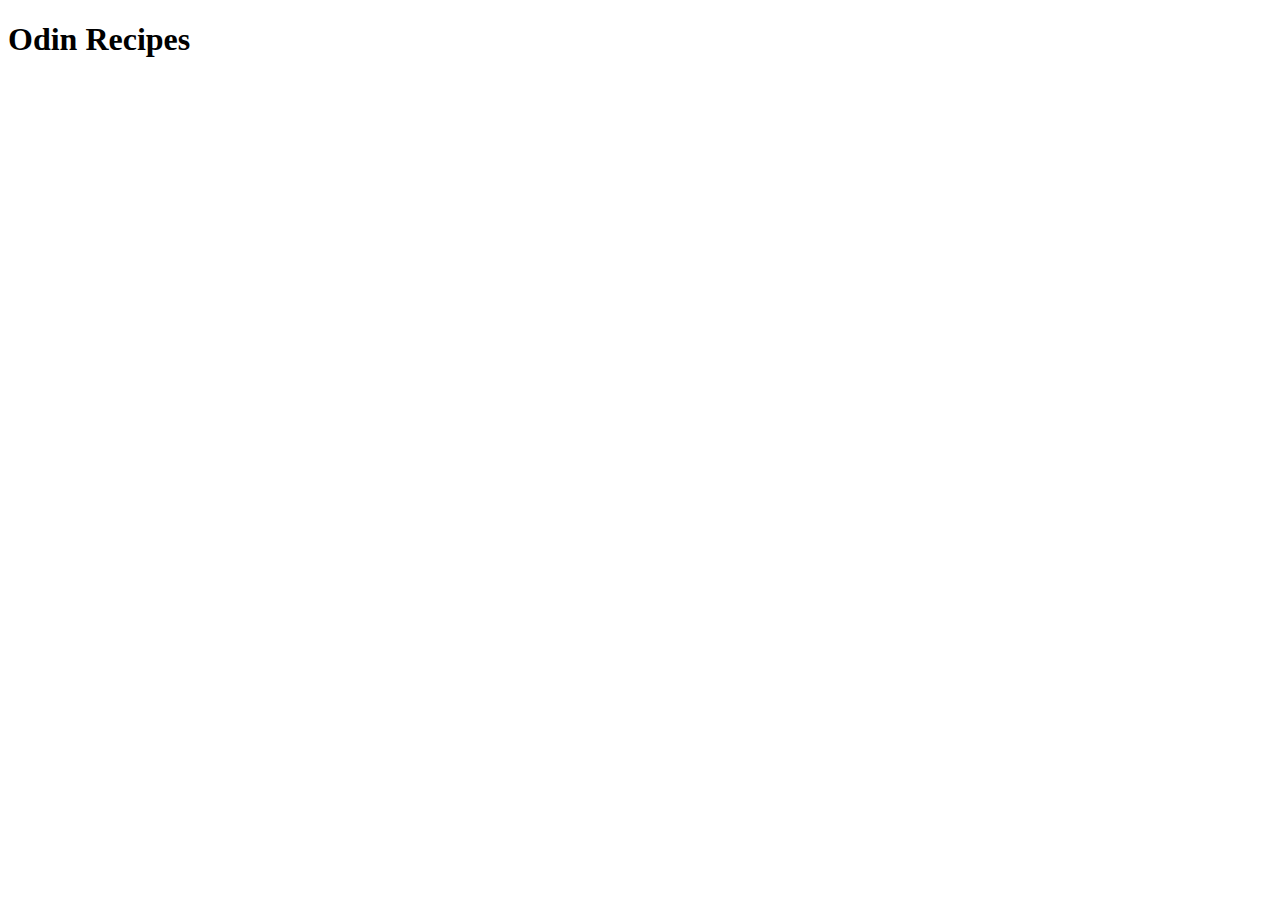
==== index.html @ 7287817f "Set up basic boilerplate for website" ====
<!DOCTYPE html>
<html lang="en">
<head>
    <meta charset="UTF-8">
    <meta name="viewport" content="width=device-width, initial-scale=1.0">
    <title>Odin Recipes</title>
</head>
<body>
    <h1>Odin Recipes</h1>
</body>
</html>
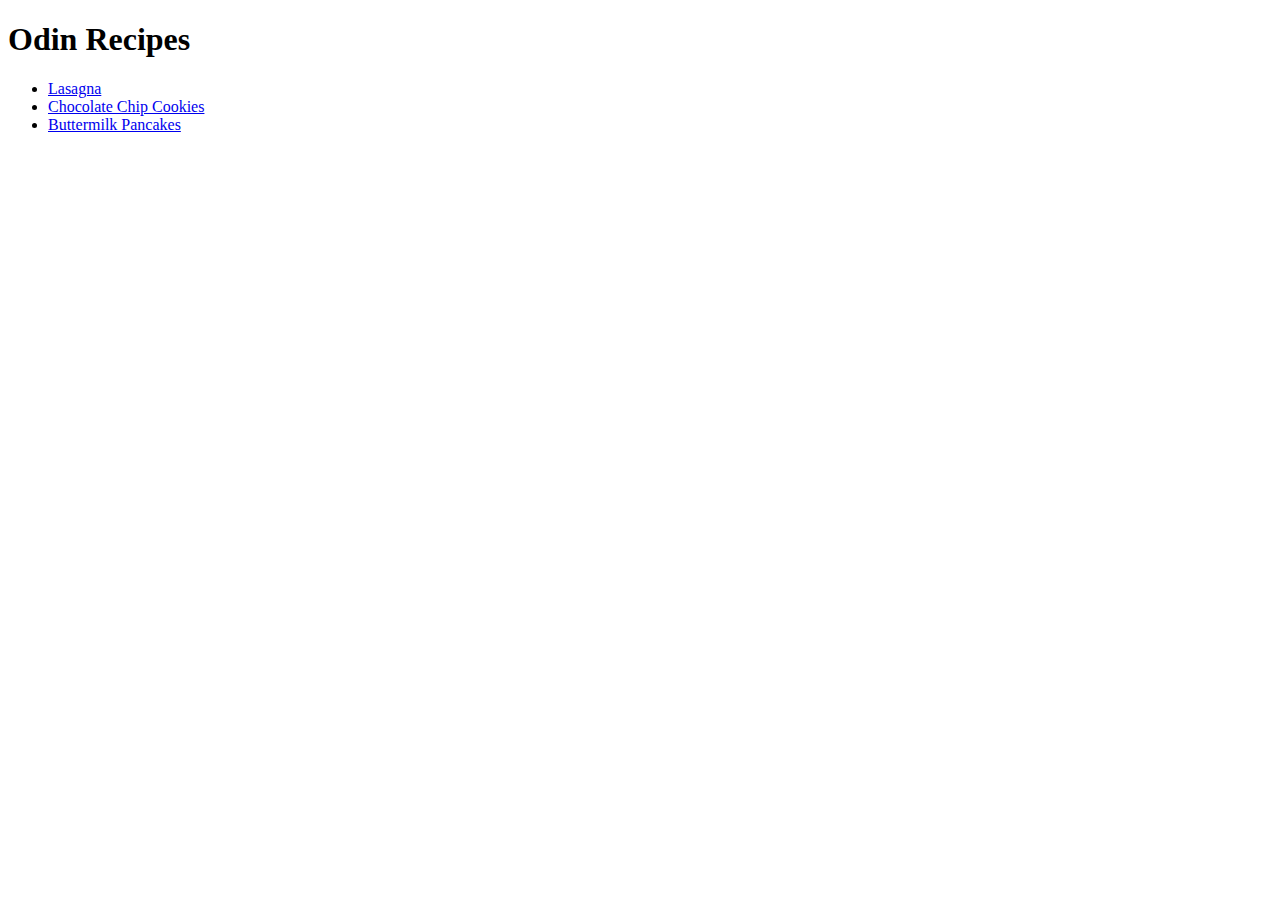
==== commit 2930d895: "Added pancakes.html and cookies.html with recipes" ====
--- a/index.html
+++ b/index.html
@@ -7,5 +7,10 @@
 </head>
 <body>
     <h1>Odin Recipes</h1>
+    <ul>
+        <li><a href="recipes/lasagna.html">Lasagna</a></li>
+        <li><a href="recipes/cookies.html">Chocolate Chip Cookies</a></li>
+        <li><a href="recipes/pancake.html">Buttermilk Pancakes</a></li>
+    </ul>
 </body>
 </html>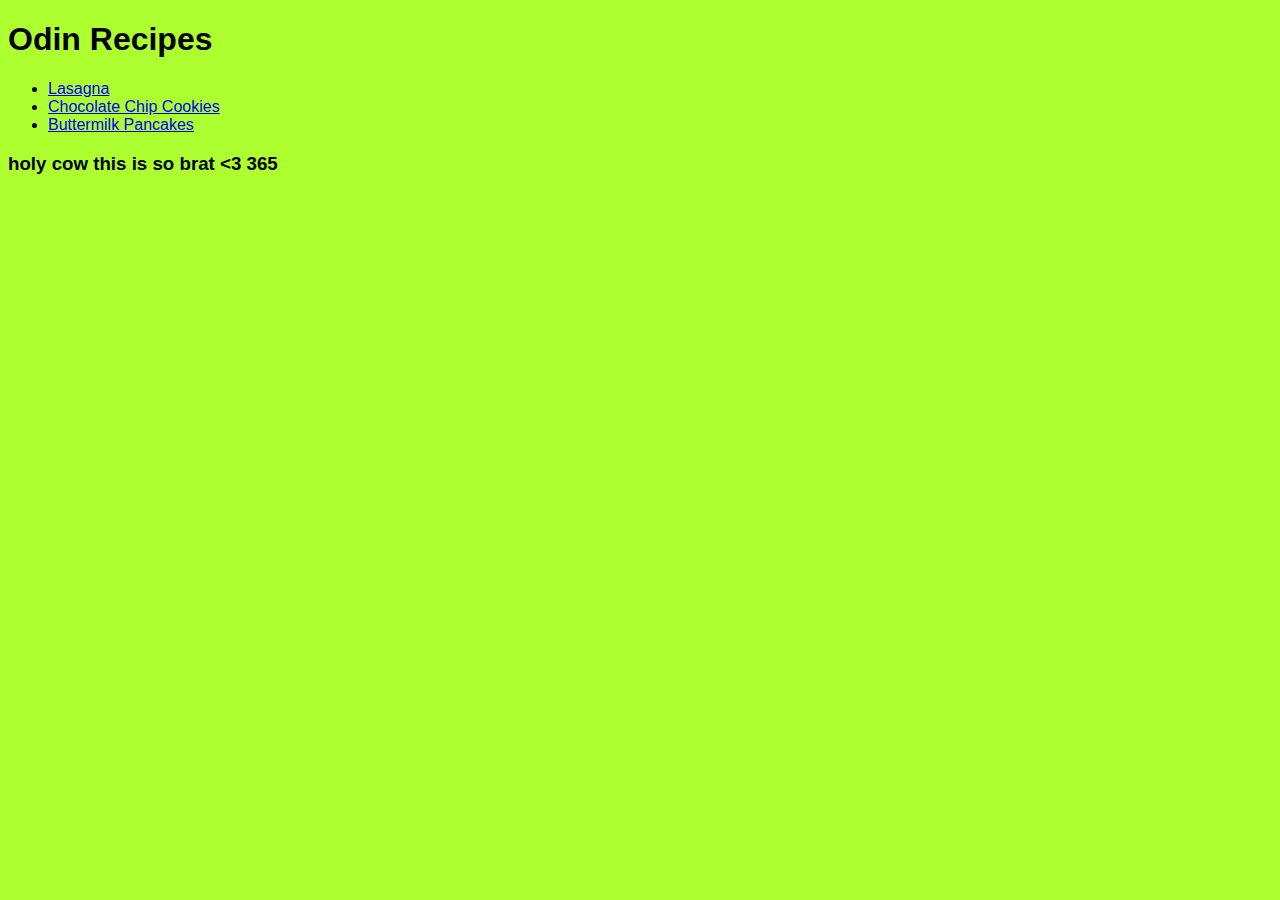
==== commit 5715390e: "Add style.css and connect it to all pages" ====
--- a/index.html
+++ b/index.html
@@ -3,6 +3,7 @@
 <head>
     <meta charset="UTF-8">
     <meta name="viewport" content="width=device-width, initial-scale=1.0">
+    <link rel="stylesheet" href="style.css">
     <title>Odin Recipes</title>
 </head>
 <body>
@@ -12,5 +13,6 @@
         <li><a href="recipes/cookies.html">Chocolate Chip Cookies</a></li>
         <li><a href="recipes/pancake.html">Buttermilk Pancakes</a></li>
     </ul>
+    <h3>holy cow this is so brat &lt;3 365</h3>
 </body>
 </html>--- a/style.css
+++ b/style.css
@@ -0,0 +1,4 @@
+body {
+    background-color: greenyellow;
+    font-family: "Arial Narrow", Arial, sans-serif;
+}